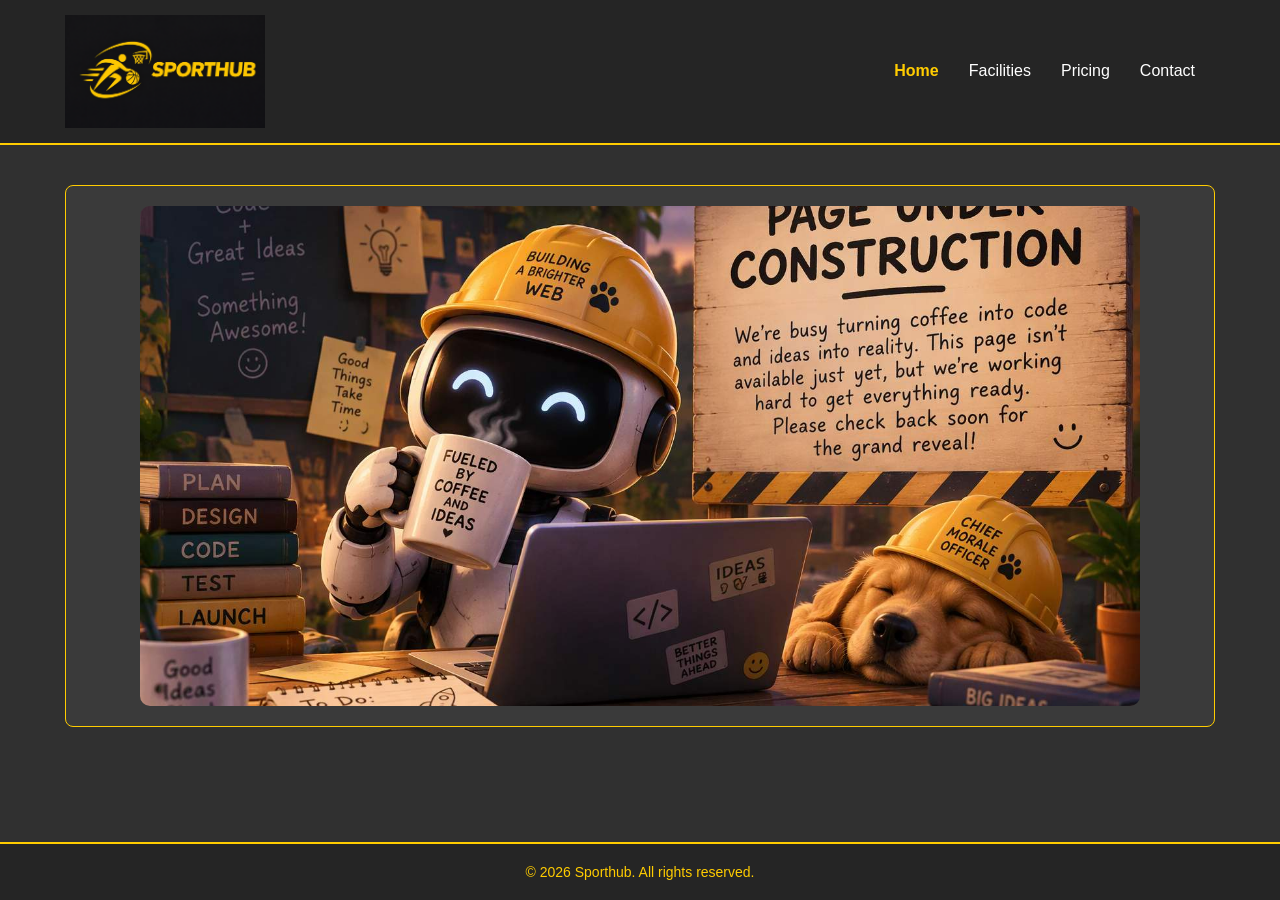
==== contact.html @ a1407638 "added under construction to other page links" ====
<!DOCTYPE html>
<html lang="en">

<head>
    <meta charset="UTF-8">
    <meta name="viewport" content="width=device-width, initial-scale=1.0">
    <title>Sporthub | Basketball and Sports</title>
    <link rel="stylesheet" href="style.css">
</head>

<body>

    <!-- Header -->
    <header class="site-header">
        <div class="header-container">

            <!-- Sporthub logo -->
            <a href="index.html" class="brand">
                <img src="images/logo.png" alt="Sporthub Basketball Logo" class="logo">
            </a>

            <!-- Navigation -->
            <nav class="navigation" aria-label="Main navigation">
                <a href="index.html" aria-current="page">Home</a>
                <a href="facilities.html">Facilities</a>
                <a href="pricing.html">Pricing</a>
                <a href="contact.html">Contact</a>
            </nav>

        </div>
    </header>

    <!-- Main content -->
    <main class="site-main">


        <section class="card">

            <figure  id="construction">
                    <img src="images/cofee_1536.jpeg" alt="Under construction">
            </figure>

        </section>


    </main>

    <!-- Footer -->
    <footer class="site-footer">
        <p>&copy; 2026 Sporthub. All rights reserved.</p>
    </footer>

</body>

</html>
---- style.css ----
/* General page styling */
* {
    box-sizing: border-box;
}

body {
    margin: 0;
    min-height: 100vh;
    display: flex;
    flex-direction: column;
    font-family: Arial, sans-serif;
    background-color: #303030;
    color: white;
}

/* Header */
.site-header {
    background-color: #252525;
    border-bottom: 2px solid #ffcc00;
}

.header-container {
    max-width: 1200px;
    margin: 0 auto;
    padding: 15px 25px;
    display: flex;
    align-items: center;
    justify-content: space-between;
    gap: 30px;
}

/* Sporthub logo */
.brand {
    display: inline-flex;
    align-items: center;
    flex-shrink: 0;
}

.logo {
    width: 200px;
    max-width: 100%;
    height: auto;
    display: block;
}

/* Navigation - teammate's work */
.navigation {
    display: flex;
    justify-content: center;
    flex-wrap: wrap;
    gap: 30px;
    padding: 20px;
    background-color: transparent;
}

.navigation a {
    color: white;
    text-decoration: none;
    font-size: 16px;
}

.navigation a:hover {
    color: #ffcc00;
    text-decoration: underline;
}

.navigation a:focus-visible {
    outline: 2px solid #ffcc00;
    outline-offset: 5px;
}

.navigation a[aria-current="page"] {
    font-weight: bold;
    color: #ffcc00;
}

/* Main content */
.site-main {
    flex: 1;
    width: 100%;
    max-width: 1200px;
    margin: 0 auto;
    padding: 40px 25px;

    h1 {
        margin-top: 0;
        margin-bottom: 30px;
        color: #ffcc00;
     }
     h2 {
        margin-top: 0;
        margin-bottom: 30px;
        color: #ffcc00;
    }
    h3 {
        margin-top: 0;
        color: #ffcc00;
    }
}

.card {
    background-color: #3a3a3a;
    border: 1px solid #ffcc00;
    border-radius: 8px;
    padding: 20px;
    margin-bottom: 20px;
}

/*PICTURE CAROUSEL */
.carousel-section {
    margin-bottom: 60px;
}
.carousel-section p {
    margin-bottom: 20px;
}

.carousel {
    display: flex;
    flex-wrap: nowrap;
    gap: 20px;
    overflow-x: auto;
    scroll-snap-type:x proximity;
    scroll-behavior: smooth;
    padding-bottom: 20px;
    scrollbar-width: none;
}

.carousel-item {
    flex: 0  0 80%;
    scroll-snap-align: center;
    scroll-margin-top: 300px; /* headerin height so the page doesn't jump */
    border-radius: 10px;
    overflow: hidden;
    box-shadow: 0 2px 8px rgba(0, 0, 0, 0.20);
}

.carousel-item img{
    width: 100%;
    height: 400px;
    object-fit: cover;
    display: block;
}

.carousel-nav {
    display: flex;
    justify-content: center;
    gap: 20px;
    margin-top: 15px;
}

.carousel-nav a{

    display: flex;
    justify-content: center;
    align-items: center;
    width: 20px;
    height: 20px;
    border-radius: 50%;
    color: white;
    text-decoration: none;
    background-color: #e6e5e2;
 }

 .carousel-nav a:hover {
    background-color: #e6b800;
 }

 #construction {
    display: flex;
    justify-content: center;
    align-items: center;
    margin: 0;
}

#construction img {
    width: 100%;
    max-width: 1000px; /* optional */
    height: 500px;
    object-fit: cover;
    border-radius: 10px;
    display: block;
}


/* Footer */
.site-footer {
    background-color: #252525;
    border-top: 2px solid #ffcc00;
    text-align: center;
    padding: 20px;
}

.site-footer p {
    margin: 0;
    color: #ffcc00;
    font-size: 14px;
}

/* Mobile responsive design */
@media (max-width: 600px) {
    .header-container {
        flex-direction: column;
        gap: 10px;
    }

    .logo {
        width: 170px;
    }

    .navigation {
        flex-wrap: wrap;
        gap: 15px;
        padding: 15px;
    }
}
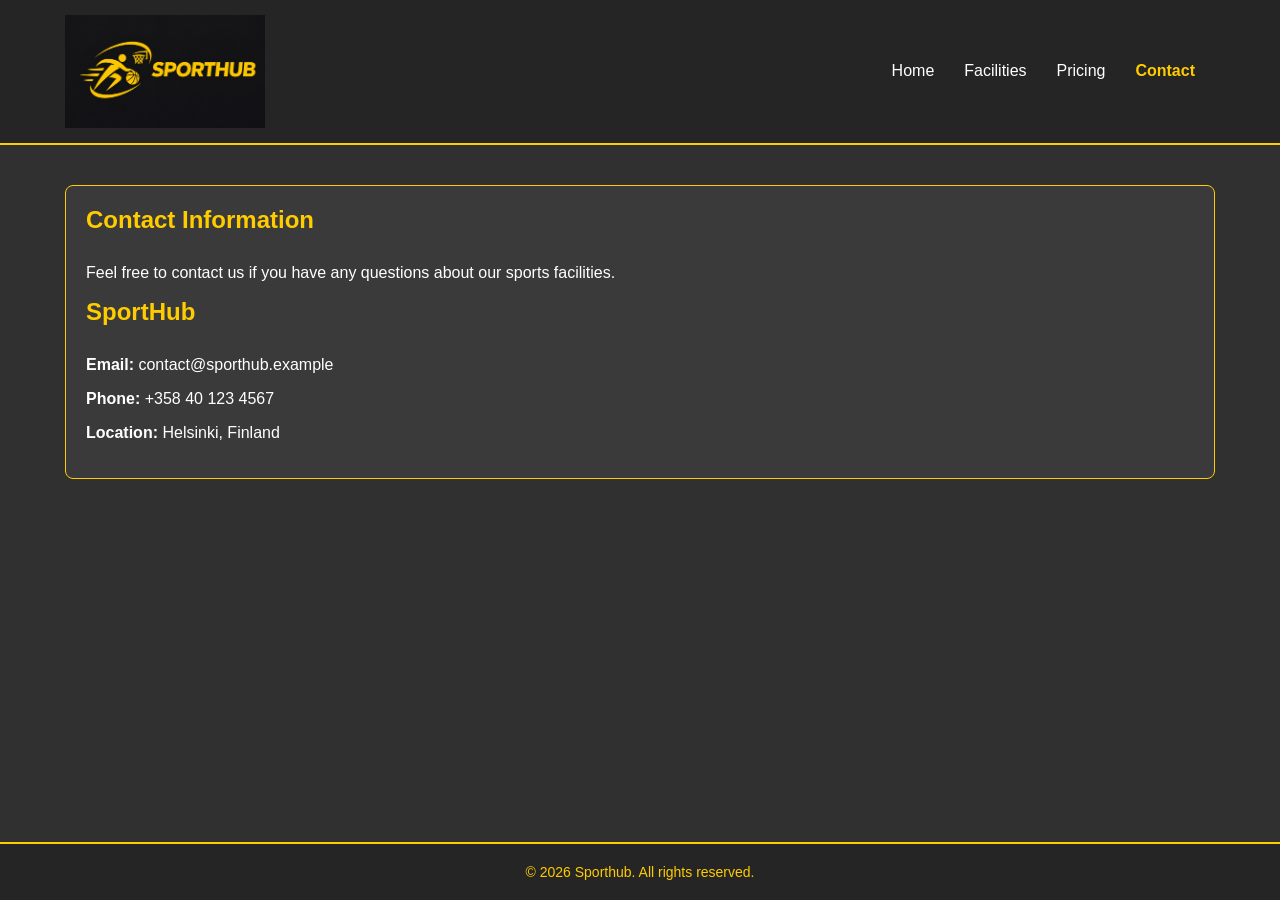
==== commit 42ca5be1: "Update contact page title and content" ====
--- a/contact.html
+++ b/contact.html
@@ -1,10 +1,11 @@
+
 <!DOCTYPE html>
 <html lang="en">
 
 <head>
     <meta charset="UTF-8">
     <meta name="viewport" content="width=device-width, initial-scale=1.0">
-    <title>Sporthub | Basketball and Sports</title>
+    <title>SportHub | Contact</title>
     <link rel="stylesheet" href="style.css">
 </head>
 
@@ -21,10 +22,10 @@
 
             <!-- Navigation -->
             <nav class="navigation" aria-label="Main navigation">
-                <a href="index.html" aria-current="page">Home</a>
+                <a href="index.html">Home</a>
                 <a href="facilities.html">Facilities</a>
                 <a href="pricing.html">Pricing</a>
-                <a href="contact.html">Contact</a>
+                <a href="contact.html" aria-current="page">Contact</a>
             </nav>
 
         </div>
@@ -33,15 +34,15 @@
     <!-- Main content -->
     <main class="site-main">
 
+        <section class="card">
+            <h1>Contact Information</h1>
+            <p>Feel free to contact us if you have any questions about our sports facilities.</p>
 
-        <section class="card">
-
-            <figure  id="construction">
-                    <img src="images/cofee_1536.jpeg" alt="Under construction">
-            </figure>
-
+            <h2>SportHub</h2>
+            <p><strong>Email:</strong> contact@sporthub.example</p>
+            <p><strong>Phone:</strong> +358 40 123 4567</p>
+            <p><strong>Location:</strong> Helsinki, Finland</p>
         </section>
-
 
     </main>
 
@@ -52,4 +53,4 @@
 
 </body>
 
-</html>+</html>
--- a/style.css
+++ b/style.css
@@ -81,21 +81,23 @@
     max-width: 1200px;
     margin: 0 auto;
     padding: 40px 25px;
-
-    h1 {
-        margin-top: 0;
-        margin-bottom: 30px;
-        color: #ffcc00;
-     }
-     h2 {
-        margin-top: 0;
-        margin-bottom: 30px;
-        color: #ffcc00;
-    }
-    h3 {
-        margin-top: 0;
-        color: #ffcc00;
-    }
+}
+
+.site-main h1 {
+    margin-top: 0;
+    margin-bottom: 30px;
+    color: #ffcc00;
+}
+
+.site-main h2 {
+    margin-top: 0;
+    margin-bottom: 30px;
+    color: #ffcc00;
+}
+
+.site-main h3 {
+    margin-top: 0;
+    color: #ffcc00;
 }
 
 .card {
@@ -104,6 +106,17 @@
     border-radius: 8px;
     padding: 20px;
     margin-bottom: 20px;
+    overflow: hidden;
+}
+
+.book-button {
+    display: inline-block;
+    padding: 10px 20px;
+    background-color: #ffcc00;
+    color: #252525;
+    text-decoration: none;
+    border-radius: 5px;
+    transition: background-color 0.3s ease;
 }
 
 /*PICTURE CAROUSEL */
@@ -213,3 +226,26 @@
         padding: 15px;
     }
 }
+
+/* Facilities page images */
+.facility-image {
+    display: block;
+    width: 100%;
+    max-width: 700px;
+    height: auto;
+    border-radius: 10px;
+    margin: 20px auto;
+}
+
+/* Facilities mobile responsiveness */
+@media (max-width: 600px) {
+    .facility-image {
+        width: 100%;
+        height: auto;
+    }
+
+    .site-main {
+        padding: 20px 15px;
+    }
+}
+
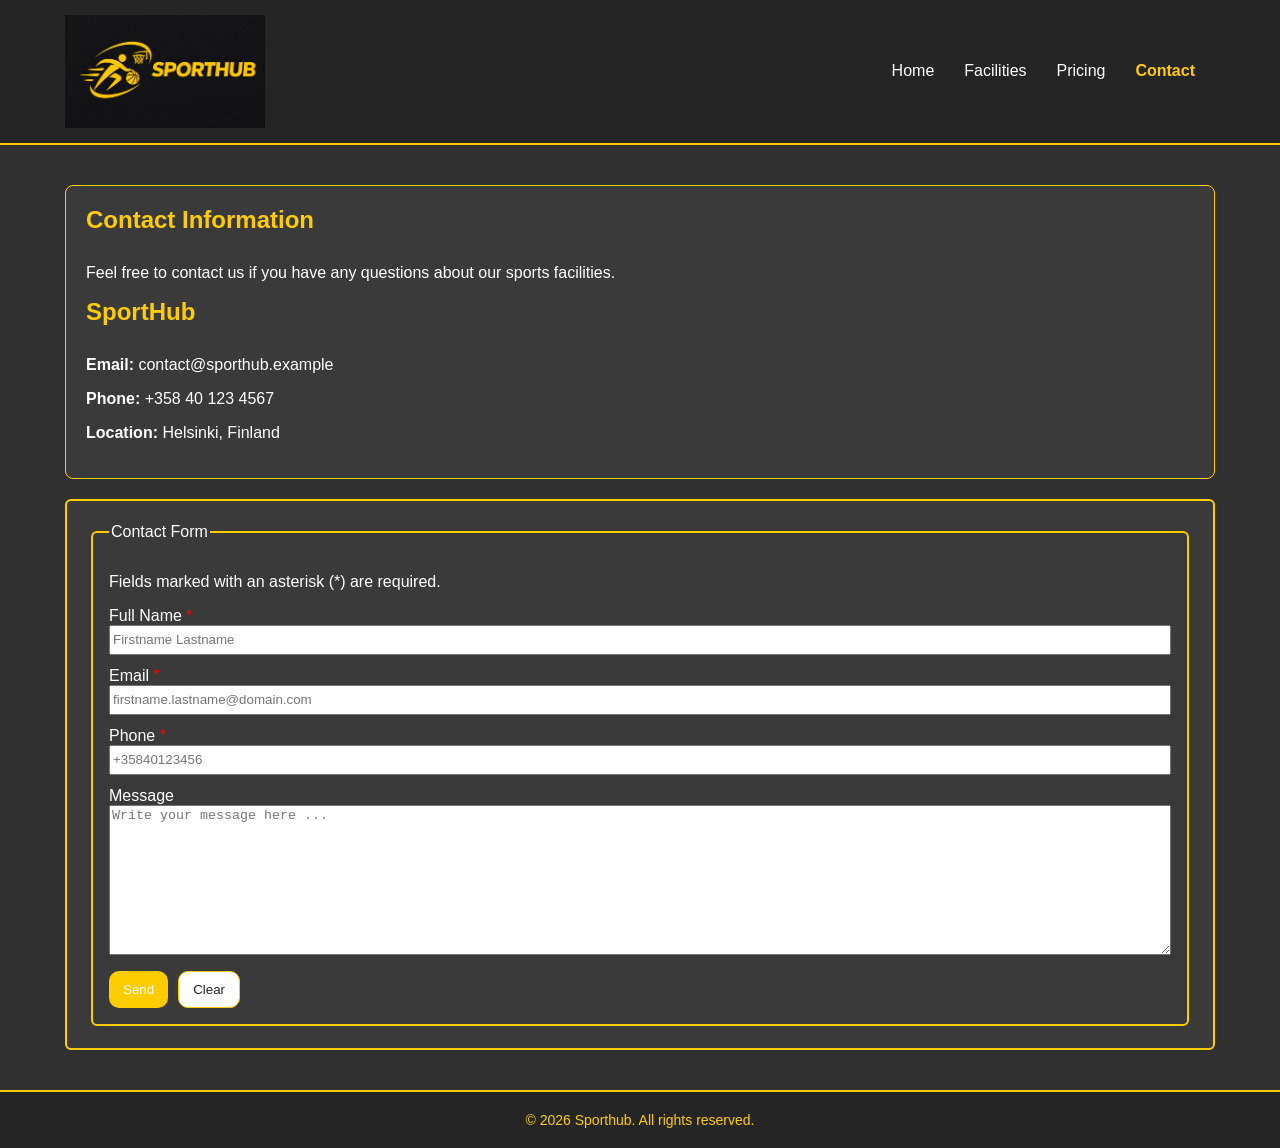
==== commit f609a7d8: "Added form to contacts" ====
--- a/contact.html
+++ b/contact.html
@@ -1,4 +1,3 @@
-
 <!DOCTYPE html>
 <html lang="en">
 
@@ -44,6 +43,44 @@
             <p><strong>Location:</strong> Helsinki, Finland</p>
         </section>
 
+        <form action="#" method="POST">
+
+            <fieldset>
+                <legend>Contact Form</legend>
+
+                <p>Fields marked with an asterisk (*) are required.</p>
+
+                <div class="field">
+                    <label for="nimi">Full Name <span class="required">*</span></label>
+                    <input type="text" id="name" name="fullname" placeholder="Firstname Lastname" autocomplete="name"
+                        maxlength="100" required>
+                </div>
+
+                <div class="field">
+                    <label for="sposti">Email <span class="required">*</span></label>
+                    <input type="email" id="email" name="email" placeholder="firstname.lastname@domain.com"
+                        autocomplete="email" maxlength="100" required>
+                </div>
+
+                <div class="field">
+                    <label for="tel">Phone <span class="required">*</span></label>
+                    <input type="tel" id="tel" name="tel" placeholder="+35840123456" autocomplete="tel" required>
+                </div>
+
+                <div class="field">
+                    <label for="message">Message</label>
+                    <textarea name="message" id="message" rows="4" placeholder="Write your message here ..."></textarea>
+                </div>
+
+                <div class="buttons">
+                    <button type="submit">Send</button>
+                    <button type="reset" class="clear">Clear</button>
+                </div>
+
+            </fieldset>
+        </form>
+
+
     </main>
 
     <!-- Footer -->
@@ -53,4 +90,4 @@
 
 </body>
 
-</html>
+</html>
--- a/style.css
+++ b/style.css
@@ -194,6 +194,89 @@
     display: block;
 }
 
+/* Contact form */
+form {
+    background-color: #3a3a3a;
+    padding: 22px;
+    border: 2px solid #ffcc00;
+    border-radius: 6px;
+    height: 100%;
+}
+
+fieldset {
+    border: 2px solid #ffcc00;
+    border-radius: 6px;
+    padding: 16px;
+}
+
+.field {
+    margin-bottom: 12px;
+}
+
+.field:last-child {
+    margin-bottom: 0
+}
+
+.field label {
+    display: block;
+}
+
+/* Highlight invalid form fields */
+input:user-invalid,
+select:user-invalid,
+textarea:user-invalid {
+    border: 2px solid red;
+
+}
+
+.required {
+    color: red;
+}
+
+input {
+    height: 30px;
+    width: 100%;
+}
+
+/* Textareas for contact form */
+textarea {
+    width: 100%;
+    min-height: 150px;
+}
+
+/* Form buttons */
+.buttons {
+    display: flex;
+    flex-wrap: wrap;
+    gap: 10px;
+    margin-top: 10px;
+}
+
+button {
+    padding: 10px 14px;
+    background-color: #ffcc00;
+    color: white;
+    border: 0;
+    border-radius: 10px;
+    cursor: pointer;
+}
+
+button:hover {
+    background-color: #e6b800;
+    font-weight: bold;
+}
+
+.clear {
+    background-color: white;
+    color: rgb(37, 37, 37);
+    border: 1px solid #ffcc00;
+}
+
+.clear:hover {
+    background-color: #e6b800;
+    color: white;
+}
+
 
 /* Footer */
 .site-footer {
